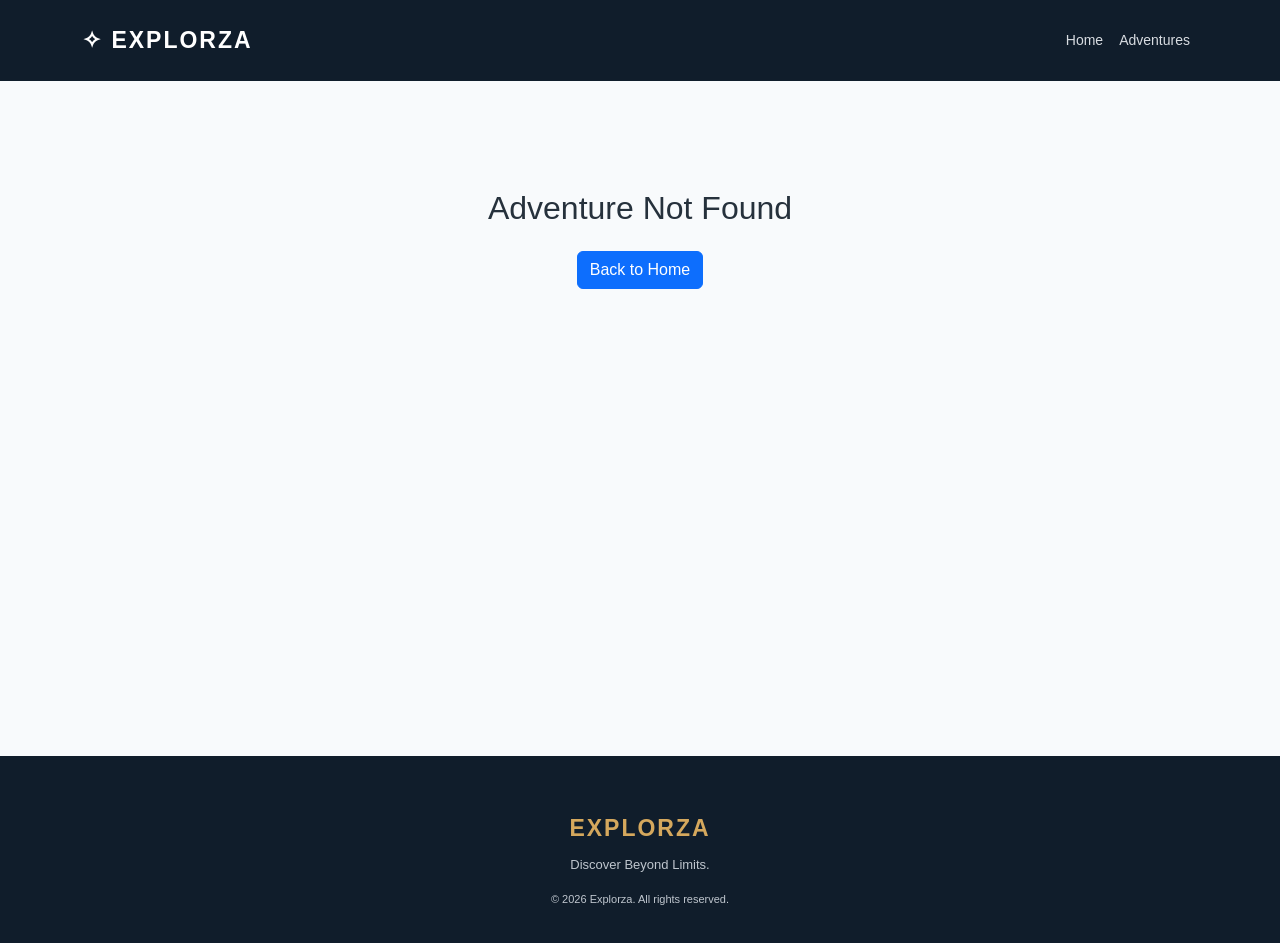
==== adventure-details.html @ 9c2f84a1 "implement adventure page" ====
<!DOCTYPE html>
<html lang="en">
<head>
    <meta charset="UTF-8">
    <meta name="viewport" content="width=device-width, initial-scale=1.0">

    <title>Adventure Details | Explorza</title>

    <link href="https://cdn.jsdelivr.net/npm/bootstrap@5.3.3/dist/css/bootstrap.min.css" rel="stylesheet">
    <link rel="stylesheet" href="css/style.css">
</head>

<body>

    <!-- Navbar -->
    <nav class="navbar navbar-expand-lg navbar-dark explorza-navbar">
        <div class="container">

            <a class="navbar-brand brand-logo" href="index.html">
                ✧ EXPLORZA
            </a>

            <button class="navbar-toggler" type="button"
                data-bs-toggle="collapse"
                data-bs-target="#navbarContent">
                <span class="navbar-toggler-icon"></span>
            </button>

            <div class="collapse navbar-collapse" id="navbarContent">
                <ul class="navbar-nav ms-auto">
                    <li class="nav-item">
                        <a class="nav-link" href="index.html">Home</a>
                    </li>
                    <li class="nav-item">
                        <a class="nav-link" href="adventures.html">Adventures</a>
                    </li>
                </ul>
            </div>

        </div>
    </nav>


    <!-- Adventure Details -->
    <section class="details-section">
        <div class="container">

            <a href="adventures.html" class="back-link">
                ← Back to Adventures
            </a>

            <div class="row g-5 mt-3">

                <!-- Image -->
                <div class="col-lg-7">

                    <img id="adventureImage"
                        class="details-image"
                        src=""
                        alt="Adventure">

                </div>

                <!-- Information -->
                <div class="col-lg-5">

                    <span id="adventureCategory"
                        class="adventure-category"></span>

                    <h1 id="adventureTitle" class="details-title"></h1>

                    <p id="adventureDescription"></p>

                    <div class="details-info">

                        <div>
                            <span>Duration</span>
                            <strong id="adventureDuration"></strong>
                        </div>

                        <div>
                            <span>Price Per Person</span>
                            <strong id="adventurePrice"></strong>
                        </div>

                    </div>

                    <!-- Booking Form -->
                    <div class="booking-card">

                        <h3>Book Your Adventure</h3>

                        <label for="bookingDate">Select Date</label>
                        <input type="date" id="bookingDate"
                            class="form-control mb-3">

                        <label for="peopleCount">Number of People</label>
                        <input type="number" id="peopleCount"
                            class="form-control mb-3"
                            min="1" value="1">

                        <div class="d-flex justify-content-between mb-3">
                            <strong>Total Amount</strong>
                            <strong id="totalPrice">₹2,500</strong>
                        </div>

                        <button class="btn btn-primary w-100"
                            id="bookButton">
                            Book Now
                        </button>

                        <p id="bookingMessage" class="mt-3 mb-0"
                            aria-live="polite"></p>

                    </div>

                </div>

            </div>

        </div>
    </section>


    <!-- Footer -->
    <footer class="footer">
        <div class="container text-center">
            <a class="footer-logo" href="index.html">EXPLORZA</a>
            <p>Discover Beyond Limits.</p>
            <p class="copyright">
                © 2026 Explorza. All rights reserved.
            </p>
        </div>
    </footer>


    <script src="https://cdn.jsdelivr.net/npm/bootstrap@5.3.3/dist/js/bootstrap.bundle.min.js"></script>
    <script src="js/adventure-details.js"></script>

</body>
</html>
---- css/style.css ----
/* =========================
   EXPLORZA - GLOBAL STYLES
========================= */

:root {
    --primary: #101D2B;
    --gold: #D5A85D;
    --background: #F6F4EF;
    --white: #FFFFFF;
    --text: #26313C;
    --muted: #777777;
}

* {
    margin: 0;
    padding: 0;
    box-sizing: border-box;
}

html {
    scroll-behavior: smooth;
}

body {
    font-family: 'Inter', sans-serif;
    background: var(--background);
    color: var(--text);
}


/* =========================
   NAVBAR
========================= */

.explorza-navbar {
    background: var(--primary);
    padding: 18px 0;
}

.brand-logo {
    color: var(--white);
    font-size: 23px;
    font-weight: 800;
    letter-spacing: 2px;
}

.brand-logo:hover {
    color: var(--gold);
}

.brand-icon {
    color: var(--gold);
    font-size: 28px;
}

.explorza-navbar .nav-link {
    color: #D8DCE1;
    font-size: 14px;
    font-weight: 500;
}

.explorza-navbar .nav-link:hover,
.explorza-navbar .nav-link.active {
    color: var(--gold);
}

.nav-button {
    background: var(--gold);
    color: var(--primary);
    padding: 11px 23px;
    border-radius: 5px;
    font-weight: 600;
    font-size: 13px;
}

.nav-button:hover {
    background: #E5BD7A;
    color: var(--primary);
}


/* =========================
   HERO SECTION
========================= */

.hero-section {
    min-height: 620px;
    position: relative;

    background-image: url(
        "https://images.unsplash.com/photo-1470770841072-f978cf4d019e?w=1920"
    );

    background-size: cover;
    background-position: center;

    display: flex;
    align-items: center;
    color: var(--white);
}

.hero-overlay {
    position: absolute;
    inset: 0;
    background: linear-gradient(
        90deg,
        rgba(10, 24, 37, 0.85),
        rgba(10, 24, 37, 0.35)
    );
}

.hero-content {
    position: relative;
    z-index: 1;
}

.hero-label,
.section-label {
    color: var(--gold);
    font-size: 12px;
    font-weight: 700;
    letter-spacing: 3px;
}

.hero-content h1 {
    font-family: 'Playfair Display', serif;
    font-size: clamp(45px, 6vw, 76px);
    font-weight: 700;
    line-height: 1.15;
    margin: 22px 0;
}

.hero-content h1 span {
    color: var(--gold);
}

.hero-content > p {
    max-width: 520px;
    font-size: 16px;
    line-height: 1.8;
    color: #E0E4E8;
}


/* Search */

.search-wrapper {
    background: var(--white);
    max-width: 570px;
    padding: 7px;
    border-radius: 7px;
    display: flex;
    align-items: center;
    margin-top: 30px;
}

.search-icon {
    color: var(--primary);
    font-size: 27px;
    padding: 0 12px;
}

.search-wrapper input {
    flex: 1;
    min-width: 0;
    border: none;
    outline: none;
    padding: 12px 5px;
    font-size: 13px;
}

.search-button {
    border: none;
    background: var(--gold);
    color: var(--primary);
    padding: 13px 23px;
    border-radius: 5px;
    font-weight: 700;
    cursor: pointer;
}

.search-button:hover {
    background: #E5BD7A;
}

.hero-note {
    font-size: 11px;
    color: #E0E4E8;
    margin-top: 20px;
    letter-spacing: 1px;
}

.hero-bottom {
    position: absolute;
    bottom: 25px;
    left: 0;
    right: 0;
    padding: 0 5%;
    display: flex;
    justify-content: space-between;
    font-size: 10px;
    letter-spacing: 2px;
    color: #FFFFFF;
}


/* =========================
   DESTINATIONS
========================= */

.destinations-section {
    padding: 100px 0;
    background: var(--background);
}

.section-heading {
    display: flex;
    justify-content: space-between;
    align-items: end;
    gap: 20px;
    margin-bottom: 40px;
}

.section-heading h2,
.about-section h2 {
    font-family: 'Playfair Display', serif;
    color: var(--primary);
    font-size: 36px;
    margin: 15px 0;
}

.section-heading p {
    color: var(--muted);
    font-size: 14px;
}

.view-all {
    text-decoration: none;
    color: var(--primary);
    font-size: 13px;
    font-weight: 700;
    white-space: nowrap;
}

.view-all:hover {
    color: var(--gold);
}


/* Destination Cards */

.destination-card {
    height: 380px;
    position: relative;
    overflow: hidden;
    border-radius: 8px;
    cursor: pointer;
    background: #ddd;
}

.destination-card img {
    width: 100%;
    height: 100%;
    object-fit: cover;
    transition: transform 0.6s ease;
}

.destination-card:hover img {
    transform: scale(1.1);
}

.destination-card::after {
    content: "";
    position: absolute;
    inset: 0;
    background: linear-gradient(
        transparent 35%,
        rgba(0, 0, 0, 0.8)
    );
}

.destination-info {
    position: absolute;
    z-index: 1;
    bottom: 25px;
    left: 25px;
    color: var(--white);
}

.destination-info span {
    font-size: 10px;
    letter-spacing: 2px;
    color: var(--gold);
    font-weight: 700;
}

.destination-info h3 {
    font-family: 'Playfair Display', serif;
    font-size: 29px;
    margin: 7px 0 3px;
}

.destination-info p {
    font-size: 12px;
    margin: 0;
}


/* =========================
   ABOUT SECTION
========================= */

.about-section {
    background: #FFFFFF;
    padding: 90px 0;
}

.about-section > .container > p {
    max-width: 650px;
    margin: 15px auto;
    color: var(--muted);
    line-height: 1.8;
    font-size: 14px;
}

.about-section h3 {
    color: var(--gold);
    font-size: 35px;
}

.about-section h5 {
    color: var(--primary);
    font-weight: 700;
    margin: 15px 0;
}

.about-section .row p {
    color: var(--muted);
    font-size: 13px;
}


/* =========================
   FOOTER
========================= */

.footer {
    background: var(--primary);
    color: var(--white);
    padding: 55px 0 20px;
}

.footer-logo {
    color: var(--gold);
    text-decoration: none;
    font-size: 23px;
    font-weight: 800;
    letter-spacing: 2px;
}

.footer p {
    color: #BFC6CE;
    font-size: 13px;
    margin-top: 10px;
}

.footer a:not(.footer-logo) {
    color: #FFFFFF;
    text-decoration: none;
    margin-left: 20px;
    font-size: 13px;
}

.footer a:hover {
    color: var(--gold);
}

.footer hr {
    border-color: #46515C;
    margin-top: 35px;
}

.footer .copyright {
    text-align: center;
    font-size: 11px;
}

.destination-link {
    display: block;
    text-decoration: none;
    color: inherit;
}



/* =========================
   ADVENTURES GRID PAGE
========================= */

.adventure-header {
    background: var(--primary);
    color: white;
    padding: 75px 0;
}

.adventure-header h1 {
    font-family: 'Playfair Display', serif;
    font-size: 45px;
    margin: 15px 0;
}

.adventure-header p {
    color: #C5CDD5;
    font-size: 15px;
}

.adventures-section {
    padding: 70px 0 100px;
}

.adventures-section h2 {
    font-family: 'Playfair Display', serif;
    font-size: 30px;
    color: var(--primary);
}

.category-filter {
    max-width: 220px;
    padding: 12px;
    border: 1px solid #ddd;
}

.adventure-card {
    background: white;
    border-radius: 8px;
    overflow: hidden;
    height: 100%;
    box-shadow: 0 5px 20px rgba(0, 0, 0, 0.05);
    transition: transform 0.3s ease;
}

.adventure-card:hover {
    transform: translateY(-6px);
}

.adventure-card img {
    width: 100%;
    height: 230px;
    object-fit: cover;
}

.adventure-card-content {
    padding: 22px;
}

.adventure-category {
    color: #A77B35;
    font-size: 10px;
    letter-spacing: 1.5px;
    font-weight: 700;
}

.adventure-card-content h3 {
    font-family: 'Playfair Display', serif;
    font-size: 23px;
    color: var(--primary);
    margin-top: 12px;
}

.adventure-card-content p {
    color: var(--muted);
    font-size: 13px;
    margin: 12px 0 20px;
}

.adventure-meta {
    display: flex;
    justify-content: space-between;
    align-items: center;
    font-size: 13px;
    padding-bottom: 18px;
    border-bottom: 1px solid #eee;
}

.adventure-meta strong {
    color: var(--primary);
    font-size: 17px;
}

.details-button {
    display: block;
    margin-top: 18px;
    padding: 12px;
    text-align: center;
    background: var(--primary);
    color: white;
    border-radius: 5px;
    text-decoration: none;
    font-size: 13px;
    font-weight: 600;
}

.details-button:hover {
    background: var(--gold);
    color: var(--primary);
}



/* Adventure Details Page */

.details-section {
    padding: 60px 0;
    min-height: 75vh;
    background: #f8fafc;
}

.back-link {
    color: #2563eb;
    text-decoration: none;
    font-weight: 600;
}

.details-image {
    width: 100%;
    height: 480px;
    object-fit: cover;
    border-radius: 16px;
}

.details-title {
    font-size: 36px;
    font-weight: 700;
    margin: 15px 0;
    color: #172033;
}

.details-section p {
    color: #64748b;
    line-height: 1.8;
}

.details-info {
    display: flex;
    gap: 40px;
    margin: 30px 0;
}

.details-info div {
    display: flex;
    flex-direction: column;
    gap: 8px;
}

.details-info span {
    color: #64748b;
    font-size: 14px;
}

.details-info strong {
    font-size: 18px;
    color: #172033;
}

.booking-card {
    padding: 25px;
    background: #fff;
    border-radius: 14px;
    box-shadow: 0 5px 25px rgba(0, 0, 0, 0.07);
}

.booking-card h3 {
    font-size: 22px;
    margin-bottom: 20px;
}

.booking-card label {
    font-weight: 600;
    margin-bottom: 8px;
}

.booking-card .btn {
    background: #2563eb;
    border: none;
    padding: 12px;
    font-weight: 600;
}

@media (max-width: 768px) {

    .details-section {
        padding: 35px 0;
    }

    .details-image {
        height: 280px;
    }

    .details-title {
        font-size: 28px;
    }

    .details-info {
        gap: 25px;
    }

}



/* =========================
   RESPONSIVE DESIGN
========================= */

@media (max-width: 991px) {

    .explorza-navbar .navbar-collapse {
        padding-top: 20px;
    }

    .nav-button {
        display: inline-block;
        margin-top: 15px;
    }

    .hero-section {
        min-height: 550px;
    }

}

@media (max-width: 576px) {

    .hero-section {
        min-height: 520px;
    }

    .hero-content h1 {
        font-size: 43px;
    }

    .hero-content > p {
        font-size: 14px;
    }

    .search-wrapper {
        padding: 5px;
    }

    .search-wrapper input {
        font-size: 11px;
    }

    .search-button {
        padding: 12px;
        font-size: 12px;
    }

    .destinations-section {
        padding: 65px 0;
    }

    .section-heading {
        align-items: start;
        flex-direction: column;
    }

    .section-heading h2,
    .about-section h2 {
        font-size: 29px;
    }

    .destination-card {
        height: 320px;
    }

    .footer a:not(.footer-logo) {
        margin-left: 0;
        margin-right: 15px;
    }
     .adventure-header {
        padding: 55px 0;
    }

    .adventure-header h1 {
        font-size: 34px;
    }

    .adventures-section {
        padding: 45px 0 65px;
    }

}
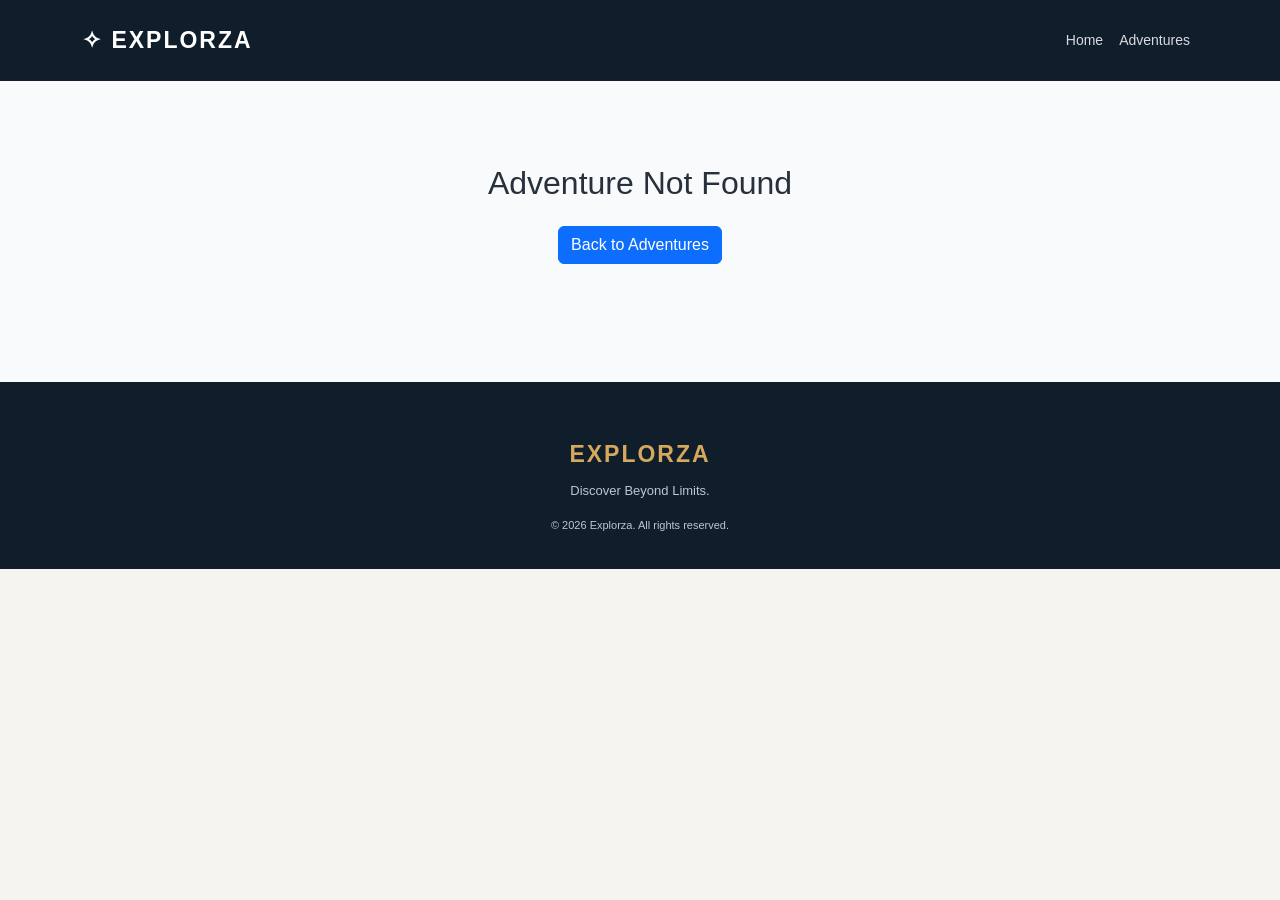
==== commit 90c3d9f4: "implement adventure details page" ====
--- a/adventure-details.html
+++ b/adventure-details.html
@@ -1,6 +1,7 @@
 
 <!DOCTYPE html>
 <html lang="en">
+
 <head>
     <meta charset="UTF-8">
     <meta name="viewport" content="width=device-width, initial-scale=1.0">
@@ -8,6 +9,7 @@
     <title>Adventure Details | Explorza</title>
 
     <link href="https://cdn.jsdelivr.net/npm/bootstrap@5.3.3/dist/css/bootstrap.min.css" rel="stylesheet">
+
     <link rel="stylesheet" href="css/style.css">
 </head>
 
@@ -24,95 +26,206 @@
             <button class="navbar-toggler" type="button"
                 data-bs-toggle="collapse"
                 data-bs-target="#navbarContent">
+
                 <span class="navbar-toggler-icon"></span>
+
             </button>
 
             <div class="collapse navbar-collapse" id="navbarContent">
+
                 <ul class="navbar-nav ms-auto">
+
                     <li class="nav-item">
                         <a class="nav-link" href="index.html">Home</a>
                     </li>
+
                     <li class="nav-item">
                         <a class="nav-link" href="adventures.html">Adventures</a>
                     </li>
+
                 </ul>
-            </div>
-
+
+            </div>
         </div>
     </nav>
 
 
     <!-- Adventure Details -->
     <section class="details-section">
+
         <div class="container">
 
-            <a href="adventures.html" class="back-link">
-                ← Back to Adventures
-            </a>
+            <!-- Breadcrumb -->
+            <div class="details-breadcrumb">
+                <a href="index.html">Home</a>
+                <span>/</span>
+                <a href="adventures.html">Adventures</a>
+                <span>/</span>
+                <span id="breadcrumbTitle">Adventure Details</span>
+            </div>
+
+
+            <!-- Title -->
+            <div class="details-heading">
+
+                <span id="adventureCategory" class="adventure-category"></span>
+
+                <h1 id="adventureTitle">Adventure Name</h1>
+
+                <p id="adventureShortDescription"></p>
+
+            </div>
+
+
+            <!-- Image Gallery -->
+            <div class="adventure-gallery">
+
+                <div class="gallery-main">
+                    <img id="mainImage" src="" alt="Adventure main image">
+                </div>
+
+                <div class="gallery-side">
+                    <img id="secondImage" src="" alt="Adventure image">
+                    <img id="thirdImage" src="" alt="Adventure image">
+                </div>
+
+            </div>
+
 
             <div class="row g-5 mt-3">
 
-                <!-- Image -->
-                <div class="col-lg-7">
-
-                    <img id="adventureImage"
-                        class="details-image"
-                        src=""
-                        alt="Adventure">
-
-                </div>
-
-                <!-- Information -->
-                <div class="col-lg-5">
-
-                    <span id="adventureCategory"
-                        class="adventure-category"></span>
-
-                    <h1 id="adventureTitle" class="details-title"></h1>
-
-                    <p id="adventureDescription"></p>
-
-                    <div class="details-info">
-
-                        <div>
-                            <span>Duration</span>
-                            <strong id="adventureDuration"></strong>
-                        </div>
-
-                        <div>
-                            <span>Price Per Person</span>
-                            <strong id="adventurePrice"></strong>
-                        </div>
-
-                    </div>
-
-                    <!-- Booking Form -->
+                <!-- Left Content -->
+                <div class="col-lg-8">
+
+                    <!-- Overview -->
+                    <div class="details-content">
+
+                        <h2>About This Adventure</h2>
+
+                        <p id="adventureDescription"></p>
+
+                    </div>
+
+
+                    <!-- Highlights -->
+                    <div class="details-content">
+
+                        <h2>Adventure Highlights</h2>
+
+                        <div class="row g-3" id="highlightsGrid"></div>
+
+                    </div>
+
+
+                    <!-- Included / Excluded -->
+                    <div class="details-content">
+
+                        <h2>What's Included</h2>
+
+                        <div class="row g-4">
+
+                            <div class="col-md-6">
+
+                                <h5>Included</h5>
+
+                                <ul id="includedList" class="feature-list included-list"></ul>
+
+                            </div>
+
+                            <div class="col-md-6">
+
+                                <h5>Not Included</h5>
+
+                                <ul id="excludedList" class="feature-list excluded-list"></ul>
+
+                            </div>
+
+                        </div>
+
+                    </div>
+
+
+                    <!-- Reviews -->
+                    <div class="details-content">
+
+                        <h2>Customer Reviews</h2>
+
+                        <div class="review-card">
+
+                            <div class="review-top">
+                                <strong>Rahul Kumar</strong>
+                                <span>★★★★★</span>
+                            </div>
+
+                            <p>
+                                Amazing experience! Everything was well organized.
+                                Highly recommended for adventure lovers.
+                            </p>
+
+                        </div>
+
+                        <div class="review-card">
+
+                            <div class="review-top">
+                                <strong>Priya Sharma</strong>
+                                <span>★★★★★</span>
+                            </div>
+
+                            <p>
+                                Beautiful location and friendly guides.
+                                Definitely worth experiencing!
+                            </p>
+
+                        </div>
+
+                    </div>
+
+                </div>
+
+
+                <!-- Booking Sidebar -->
+                <div class="col-lg-4">
+
                     <div class="booking-card">
 
-                        <h3>Book Your Adventure</h3>
+                        <span class="booking-label">STARTING FROM</span>
+
+                        <h2 id="adventurePrice">₹2,500</h2>
+
+                        <p>Per person</p>
+
+                        <hr>
 
                         <label for="bookingDate">Select Date</label>
+
                         <input type="date" id="bookingDate"
                             class="form-control mb-3">
 
-                        <label for="peopleCount">Number of People</label>
+                        <label for="peopleCount">Guests</label>
+
                         <input type="number" id="peopleCount"
                             class="form-control mb-3"
-                            min="1" value="1">
-
-                        <div class="d-flex justify-content-between mb-3">
-                            <strong>Total Amount</strong>
+                            value="1" min="1" max="20">
+
+                        <div class="booking-total">
+
+                            <span>Total Amount</span>
+
                             <strong id="totalPrice">₹2,500</strong>
-                        </div>
-
-                        <button class="btn btn-primary w-100"
-                            id="bookButton">
-                            Book Now
+
+                        </div>
+
+                        <button id="bookButton" class="booking-button">
+                            Reserve Your Adventure
                         </button>
 
-                        <p id="bookingMessage" class="mt-3 mb-0"
+                        <p id="bookingMessage" class="booking-message"
                             aria-live="polite"></p>
 
+                        <p class="booking-note">
+                            No payment required for this demo.
+                        </p>
+
                     </div>
 
                 </div>
@@ -120,23 +233,32 @@
             </div>
 
         </div>
+
     </section>
 
 
     <!-- Footer -->
     <footer class="footer">
+
         <div class="container text-center">
+
             <a class="footer-logo" href="index.html">EXPLORZA</a>
+
             <p>Discover Beyond Limits.</p>
+
             <p class="copyright">
                 © 2026 Explorza. All rights reserved.
             </p>
+
         </div>
+
     </footer>
 
 
     <script src="https://cdn.jsdelivr.net/npm/bootstrap@5.3.3/dist/js/bootstrap.bundle.min.js"></script>
+
     <script src="js/adventure-details.js"></script>
 
 </body>
+
 </html>
--- a/css/style.css
+++ b/css/style.css
@@ -511,9 +511,38 @@
 /* Adventure Details Page */
 
 .details-section {
-    padding: 60px 0;
-    min-height: 75vh;
+    padding: 35px 0 70px;
     background: #f8fafc;
+}
+
+.details-breadcrumb {
+    display: flex;
+    flex-wrap: wrap;
+    gap: 10px;
+    color: #64748b;
+    font-size: 14px;
+    margin-bottom: 25px;
+}
+
+.details-breadcrumb a {
+    text-decoration: none;
+    color: #2563eb;
+}
+
+.details-heading {
+    margin-bottom: 25px;
+}
+
+.details-heading h1 {
+    font-size: 36px;
+    font-weight: 750;
+    color: #172033;
+    margin: 12px 0;
+}
+
+.details-heading p {
+    color: #64748b;
+    margin-bottom: 0;
 }
 
 .back-link {
@@ -587,6 +616,249 @@
     font-weight: 600;
 }
 
+/* Image Gallery */
+
+.adventure-gallery {
+    display: grid;
+    grid-template-columns: 1.5fr 1fr;
+    gap: 15px;
+    height: 420px;
+}
+
+.gallery-main img,
+.gallery-side img {
+    width: 100%;
+    height: 100%;
+    object-fit: cover;
+    border-radius: 14px;
+}
+
+.gallery-side {
+    display: grid;
+    grid-template-rows: 1fr 1fr;
+    gap: 15px;
+    min-height: 0;
+}
+
+
+/* Content */
+
+.details-content {
+    margin-bottom: 40px;
+}
+
+.details-content h2 {
+    font-size: 24px;
+    font-weight: 700;
+    margin-bottom: 20px;
+    color: #172033;
+}
+
+.details-content p {
+    color: #64748b;
+    line-height: 1.8;
+}
+
+
+/* Highlights */
+
+.highlight-card {
+    display: flex;
+    align-items: center;
+    gap: 15px;
+    padding: 18px;
+    background: white;
+    border: 1px solid #e2e8f0;
+    border-radius: 12px;
+    height: 100%;
+}
+
+.highlight-card > span {
+    width: 42px;
+    height: 42px;
+    display: flex;
+    align-items: center;
+    justify-content: center;
+    background: #eff6ff;
+    color: #2563eb;
+    border-radius: 10px;
+    font-size: 20px;
+}
+
+.highlight-card div {
+    display: flex;
+    flex-direction: column;
+    gap: 5px;
+}
+
+.highlight-card small {
+    color: #64748b;
+}
+
+.highlight-card strong {
+    color: #172033;
+    font-size: 15px;
+}
+
+
+/* Included / Excluded */
+
+.feature-list {
+    list-style: none;
+    padding: 0;
+}
+
+.feature-list li {
+    display: flex;
+    align-items: center;
+    gap: 10px;
+    margin-bottom: 15px;
+    color: #475569;
+}
+
+.included-list li span {
+    color: #16a34a;
+    font-weight: bold;
+}
+
+.excluded-list li span {
+    color: #dc2626;
+    font-weight: bold;
+}
+
+
+/* Reviews */
+
+.review-card {
+    background: white;
+    border: 1px solid #e2e8f0;
+    border-radius: 12px;
+    padding: 20px;
+    margin-bottom: 15px;
+}
+
+.review-top {
+    display: flex;
+    justify-content: space-between;
+    margin-bottom: 12px;
+}
+
+.review-top strong {
+    color: #172033;
+}
+
+.review-top span {
+    color: #f59e0b;
+    letter-spacing: 2px;
+}
+
+.review-card p {
+    margin: 0;
+}
+
+
+/* Booking Sidebar */
+
+.booking-card {
+    position: sticky;
+    top: 25px;
+    padding: 25px;
+    background: white;
+    border: 1px solid #e2e8f0;
+    border-radius: 15px;
+    box-shadow: 0 8px 30px rgba(0, 0, 0, 0.05);
+}
+
+.booking-label {
+    font-size: 12px;
+    font-weight: 700;
+    color: #64748b;
+    letter-spacing: 1px;
+}
+
+.booking-card h2 {
+    font-size: 32px;
+    font-weight: 750;
+    margin: 8px 0 0;
+    color: #172033;
+}
+
+.booking-card > p {
+    color: #64748b;
+    font-size: 14px;
+}
+
+.booking-card label {
+    display: block;
+    margin-bottom: 8px;
+    font-weight: 600;
+    color: #334155;
+}
+
+.booking-card .form-control {
+    padding: 12px;
+    border-radius: 8px;
+}
+
+.booking-total {
+    display: flex;
+    justify-content: space-between;
+    align-items: center;
+    margin: 22px 0;
+    color: #172033;
+}
+
+.booking-total strong {
+    font-size: 20px;
+}
+
+.booking-button {
+    width: 100%;
+    padding: 14px;
+    background: #2563eb;
+    color: white;
+    border: none;
+    border-radius: 9px;
+    font-weight: 650;
+    transition: 0.3s;
+}
+
+.booking-button:hover {
+    background: #1d4ed8;
+}
+
+.booking-message {
+    font-size: 13px;
+    margin-top: 12px;
+    color: #dc2626;
+}
+
+.booking-note {
+    text-align: center;
+    margin: 15px 0 0;
+    font-size: 12px;
+}
+
+
+/* Responsive */
+
+
+@media (max-width: 480px) {
+
+    .details-section {
+        padding-top: 25px;
+    }
+
+    .gallery-main {
+        height: 220px;
+    }
+
+    .booking-card {
+        padding: 20px;
+    }
+
+}
+
 @media (max-width: 768px) {
 
     .details-section {
@@ -605,13 +877,30 @@
         gap: 25px;
     }
 
-}
-
-
-
-/* =========================
-   RESPONSIVE DESIGN
-========================= */
+     .details-heading h1 {
+        font-size: 28px;
+    }
+
+    .adventure-gallery {
+        grid-template-columns: 1fr;
+        height: auto;
+    }
+
+    .gallery-main {
+        height: 280px;
+    }
+
+    .gallery-side {
+        grid-template-columns: 1fr 1fr;
+        grid-template-rows: 130px;
+    }
+
+    .details-content h2 {
+        font-size: 21px;
+    }
+
+}
+
 
 @media (max-width: 991px) {
 
@@ -627,6 +916,9 @@
     .hero-section {
         min-height: 550px;
     }
+    .booking-card {
+        position: static;
+    }
 
 }
 
